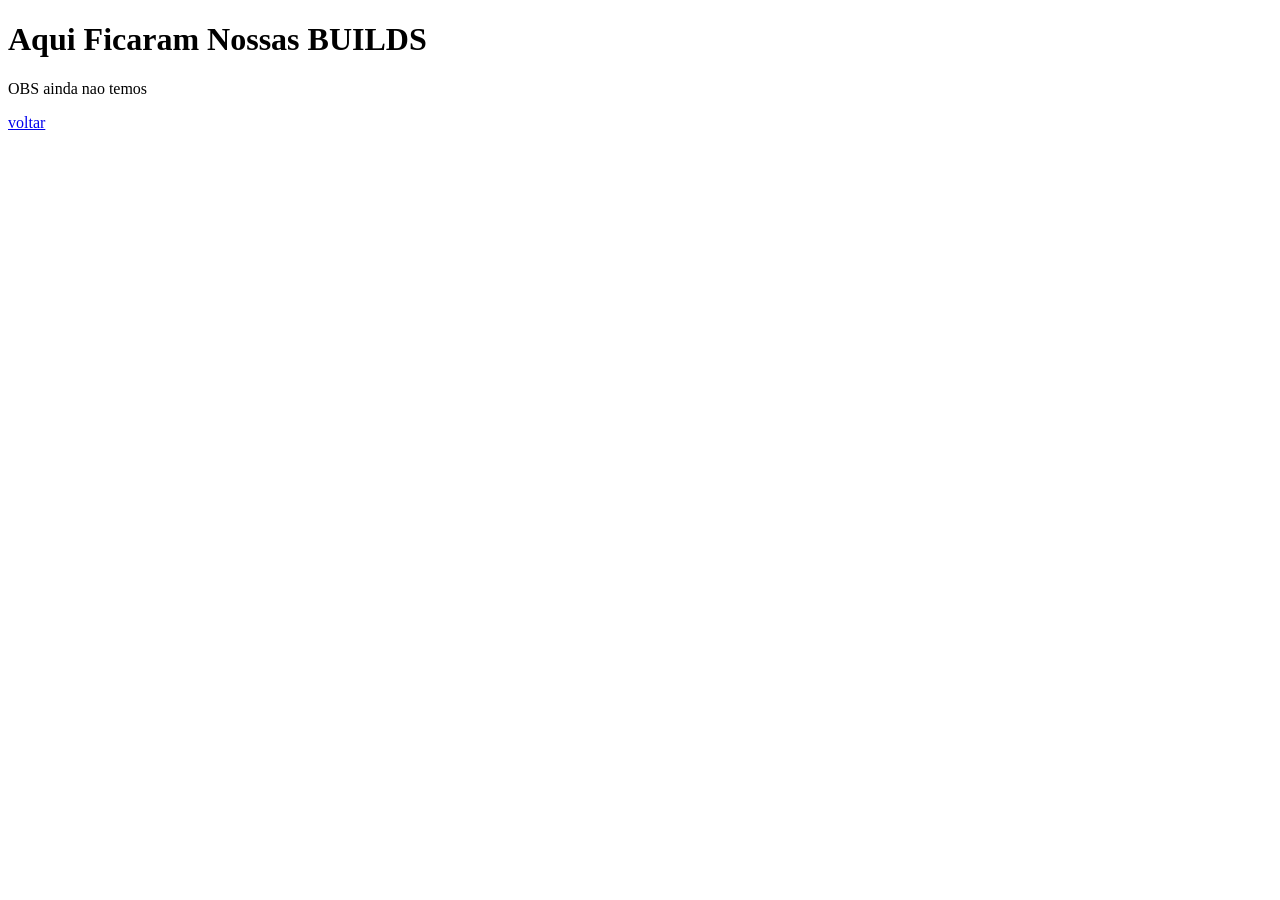
==== bulds.html @ 59130edc "Add files via upload" ====
<!DOCTYPE html>
<html lang="pt-br">
<head>
    <meta charset="UTF-8">
    <meta name="viewport" content="width=device-width, initial-scale=1.0">
    <title>bau aberto</title>
</head>
<body>
    <h1>Aqui Ficaram Nossas BUILDS</h1>
    <p>OBS ainda nao temos</p>

    <p><a href="index.html">voltar</a></p>
</body>
</html>
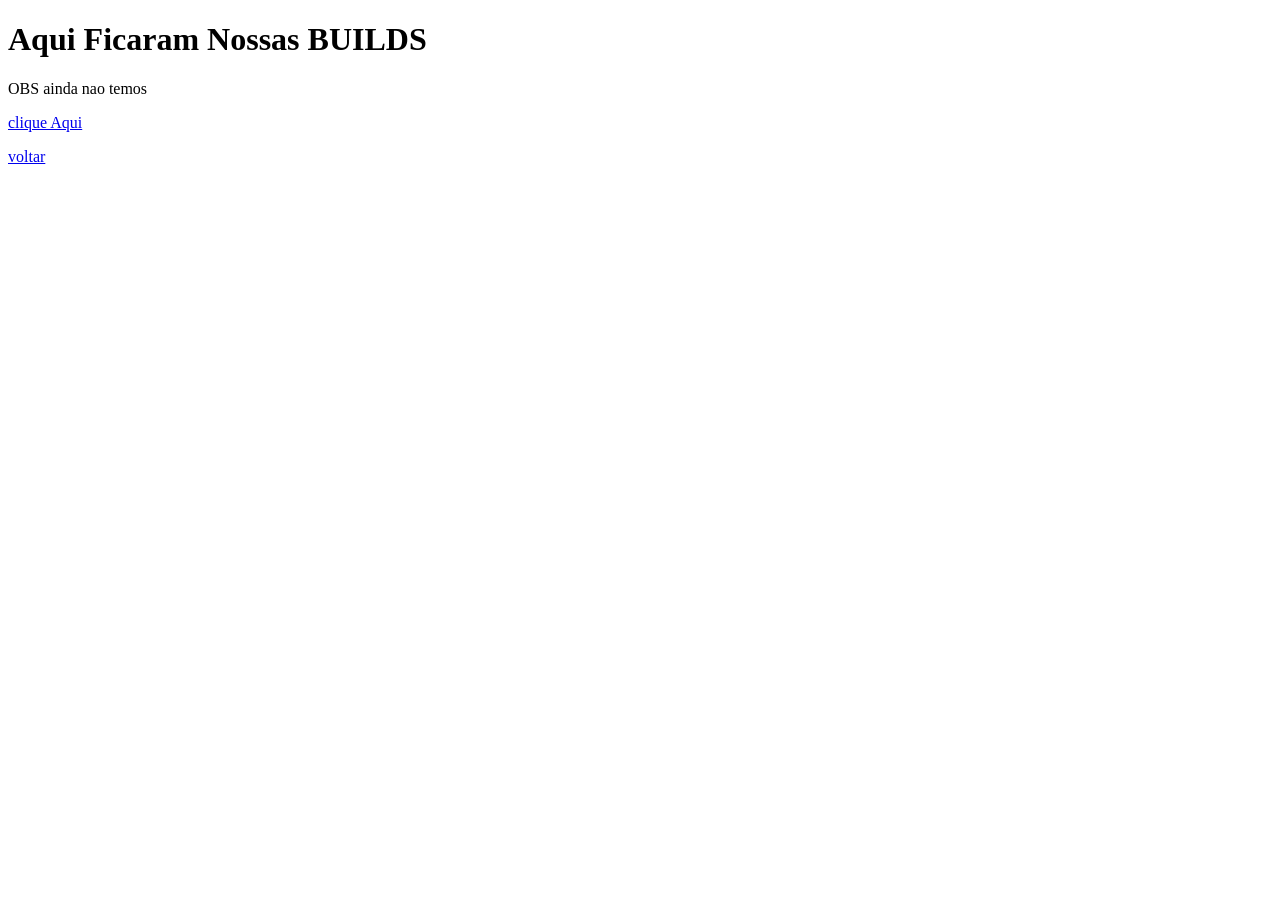
==== commit 124f5422: "Update bulds.html" ====
--- a/bulds.html
+++ b/bulds.html
@@ -8,7 +8,9 @@
 <body>
     <h1>Aqui Ficaram Nossas BUILDS</h1>
     <p>OBS ainda nao temos</p>
+     <a href="foice.html">clique Aqui</a>
 
     <p><a href="index.html">voltar</a></p>
 </body>
-</html>+
+</html>
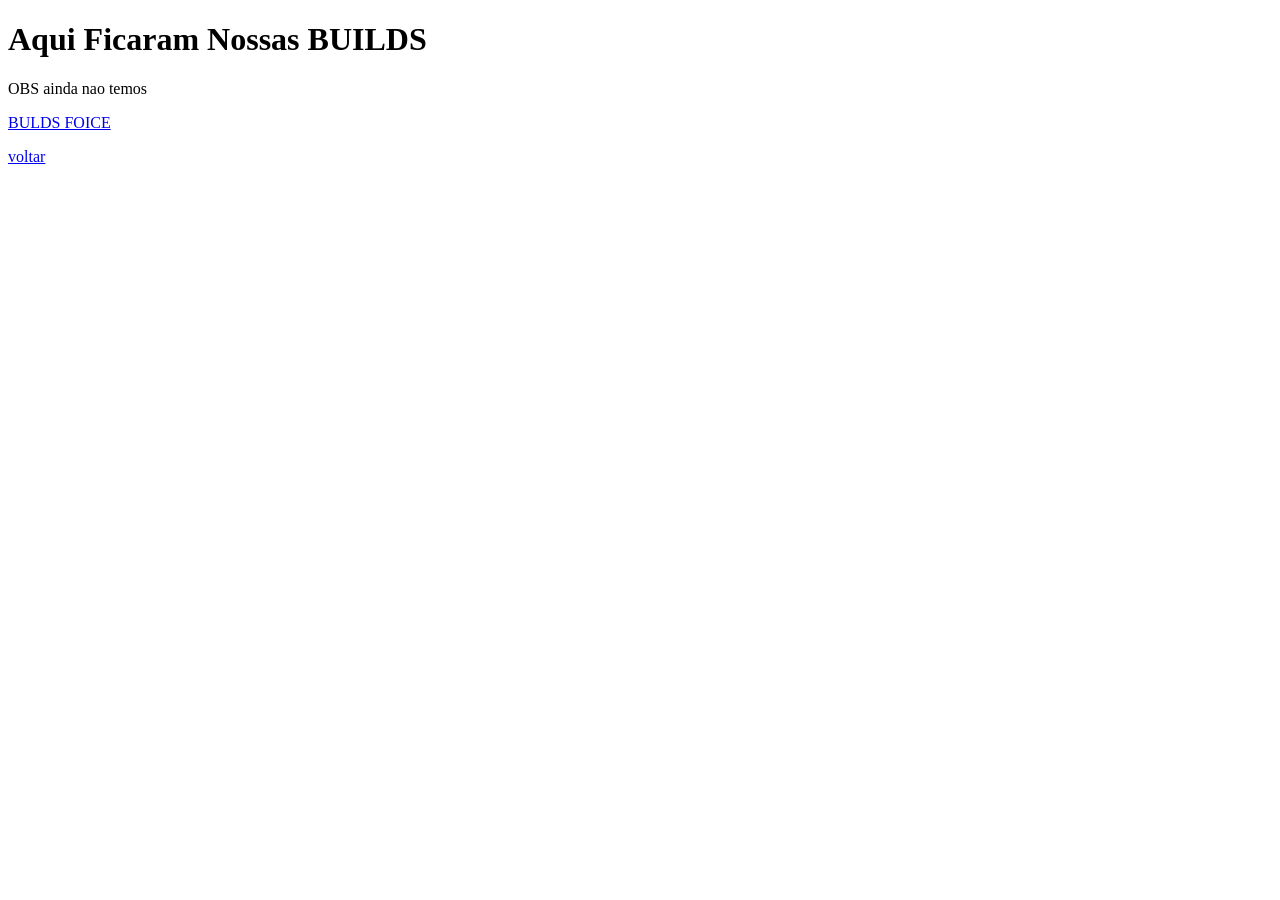
==== commit ae5a6241: "Update bulds.html" ====
--- a/bulds.html
+++ b/bulds.html
@@ -8,9 +8,12 @@
 <body>
     <h1>Aqui Ficaram Nossas BUILDS</h1>
     <p>OBS ainda nao temos</p>
-     <a href="foice.html">clique Aqui</a>
+         <a href="foice.html" target="_blank"class="foice">
+            BULDS FOICE 
+    </a><br>
 
     <p><a href="index.html">voltar</a></p>
 </body>
 
 </html>
+
